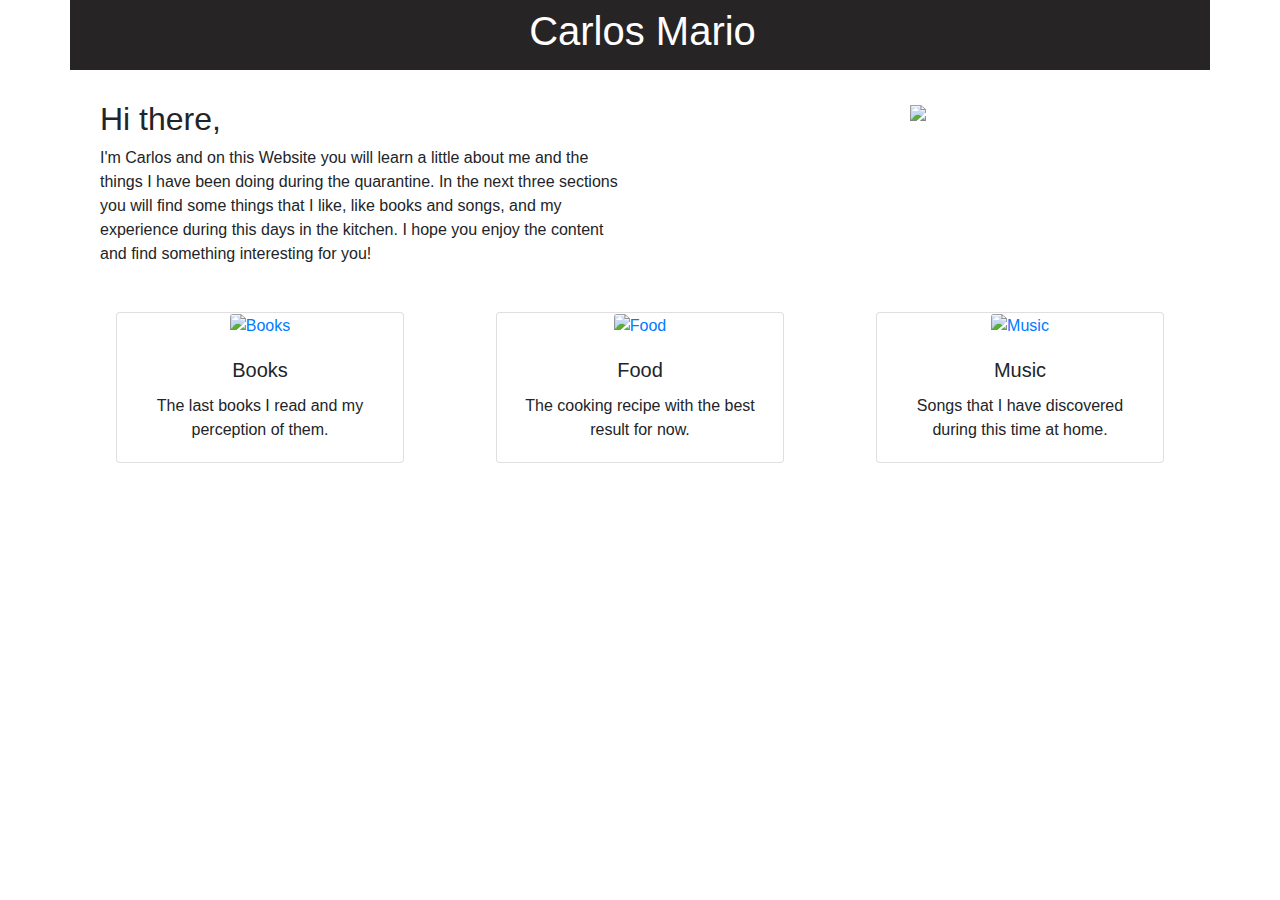
==== index.html @ 3c724421 "First commit" ====
<!DOCTYPE html>
<html>
    <head>
        <title>About Me</title>
        <meta charset="utf-8">
        <meta name="viewport" content="width=device-width, initial-scale=1, shrink-to-fit=no">
        <link rel="stylesheet" href="https://stackpath.bootstrapcdn.com/bootstrap/4.4.1/css/bootstrap.min.css" integrity="sha384-Vkoo8x4CGsO3+Hhxv8T/Q5PaXtkKtu6ug5TOeNV6gBiFeWPGFN9MuhOf23Q9Ifjh" crossorigin="anonymous">
        <link rel="stylesheet" href="style.css">
    </head>
    <body>
      <div class="container" id="header">
          <h1 id="name"></h1>
      </div>

      <div class="container" id="first">
          <div class="row">
              <div class="col-lg-6 col-sm-12">
                <h2>Hi there,</h2>
                <p id="maintext">
                  I'm Carlos and on this Website you will learn
                  a little about me and the things I have been doing
                  during the quarantine. In the next three sections you will find
                  some things that I like, like books and songs, and my
                  experience during this days in the kitchen. I hope you enjoy
                  the content and find something interesting for you!
                </p>
              </div>
              <div class="col-lg-6 col-sm-12" align="center">
                <img width="180" src="https://lh3.googleusercontent.com/[base64]s427-no" >
              </div>
          </div>
      </div>

      <div class="container">
          <div class="row">
              <div class="col-lg-4 col-sm-12" align="center">
                <div class="card" style="width: 18rem;">
                  <a href="music.html">
                    <img src="https://cdn.pixabay.com/photo/2014/09/05/18/32/old-books-436498_960_720.jpg" class="card-img-top" alt="Books">
                  </a>
                  <div class="card-body">
                    <h5 class="card-title">Books</h5>
                    <p class="card-text">The last books I read and my perception of them.</p>
                  </div>
                </div>
              </div>

              <div class="col-lg-4 col-sm-12" align="center">
                <div class="card" style="width: 18rem;">
                  <a href="music.html">
                    <img src="https://cdn.pixabay.com/photo/2016/12/26/17/28/food-1932466_960_720.jpg" class="card-img-top" alt="Food">
                  </a>
                  <div class="card-body">
                    <h5 class="card-title">Food</h5>
                    <p class="card-text">The cooking recipe with the best result for now.</p>
                  </div>
                </div>
              </div>

              <div class="col-lg-4 col-sm-12" align="center">
                <div class="card" style="width: 18rem;">
                  <a href="music.html">
                    <img src="https://cdn.pixabay.com/photo/2015/01/20/12/51/mobile-605422_960_720.jpg" class="card-img-top" alt="Music">
                  </a>
                  <div class="card-body">
                    <h5 class="card-title">Music</h5>
                    <p class="card-text">Songs that I have discovered during this time at home.</p>
                  </div>
                </div>
              </div>
          </div>
      </div>
    </body>
</html>
---- style.css ----
#header {
  background-color: #262424;
  text-align: center;
  padding: 7px;
  padding-left: 12px;
  color: white;
  font-weight: bold;
}
#first {
  padding: 30px;
}
#menu {
  background-color: #4a4545;
  padding: 7px;
  padding-left: 12px;
  color: white;
  font-weight: bold;
}
@media (min-width: 500px) {
  #name::before {content: "Carlos Mario";}
  #menu {
    text-align: right;
    font-size: 25px;
  }
  #foto {
    margin-top: 290px;
    margin-bottom: 20px;
  }
}
@media (max-width: 499px) {
  #name::before {content: "CM";}
  #maintext {text-align: justify;}
  #menu {
    font-size: 20px;
  }
  #foto {
    margin-top: 30px;
    margin-bottom: 30px;
  }
}
table {
  margin: 20px;
}
th, td { padding: 10px;}

a:link {text-decoration: none }
a:visited {color: white; text-decoration: none }
a:hover { color: white; text-decoration: none }
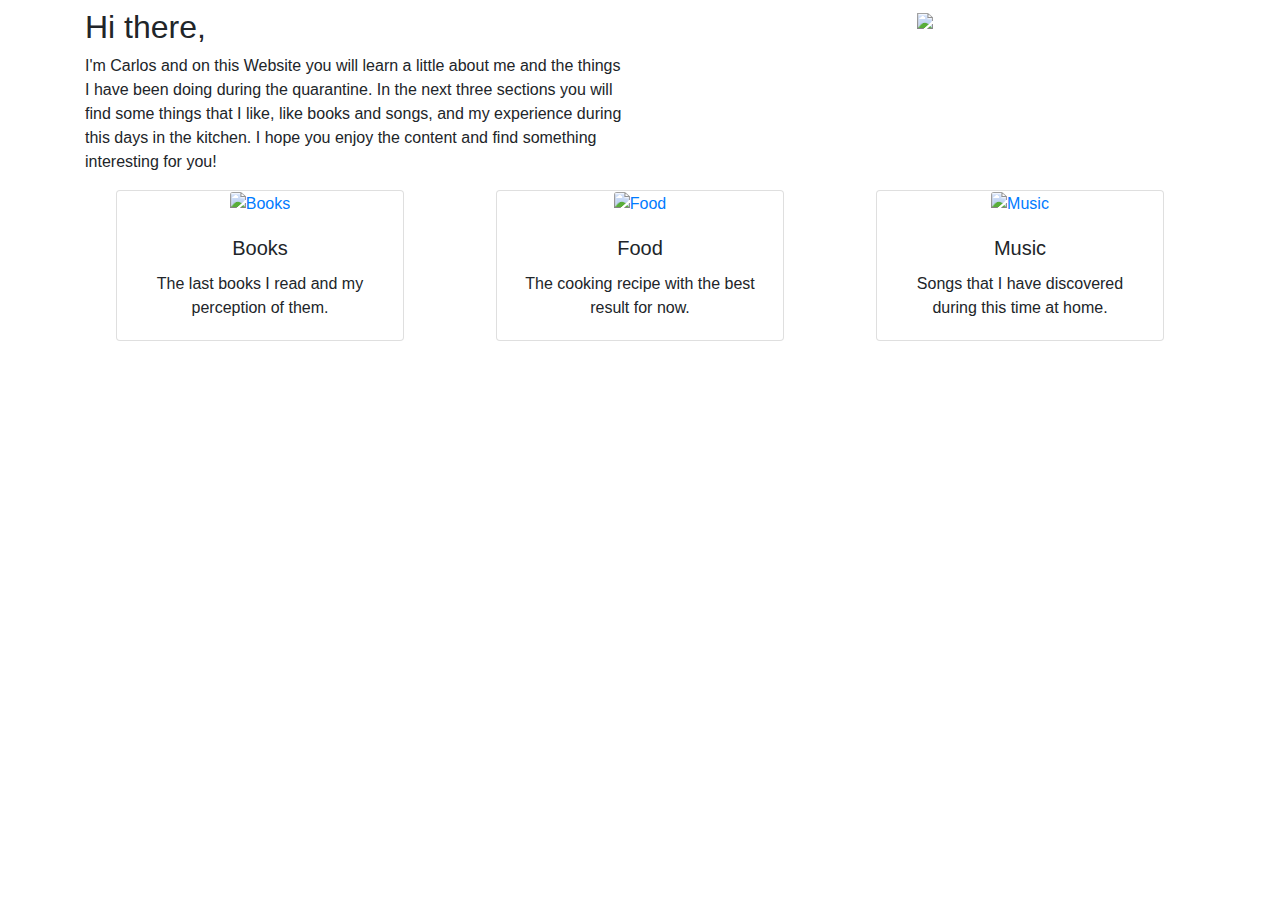
==== commit fced0135: "Update index.html" ====
--- a/index.html
+++ b/index.html
@@ -5,7 +5,7 @@
         <meta charset="utf-8">
         <meta name="viewport" content="width=device-width, initial-scale=1, shrink-to-fit=no">
         <link rel="stylesheet" href="https://stackpath.bootstrapcdn.com/bootstrap/4.4.1/css/bootstrap.min.css" integrity="sha384-Vkoo8x4CGsO3+Hhxv8T/Q5PaXtkKtu6ug5TOeNV6gBiFeWPGFN9MuhOf23Q9Ifjh" crossorigin="anonymous">
-        <link rel="stylesheet" href="style.css">
+        <link rel="stylesheet" href="https://github.com/CMarioPereira/Project0/blob/master/style.css">
     </head>
     <body>
       <div class="container" id="header">
@@ -35,7 +35,7 @@
           <div class="row">
               <div class="col-lg-4 col-sm-12" align="center">
                 <div class="card" style="width: 18rem;">
-                  <a href="music.html">
+                  <a href="https://github.com/CMarioPereira/Project0/blob/master/music.html">
                     <img src="https://cdn.pixabay.com/photo/2014/09/05/18/32/old-books-436498_960_720.jpg" class="card-img-top" alt="Books">
                   </a>
                   <div class="card-body">
@@ -47,7 +47,7 @@
 
               <div class="col-lg-4 col-sm-12" align="center">
                 <div class="card" style="width: 18rem;">
-                  <a href="music.html">
+                  <a href="https://github.com/CMarioPereira/Project0/blob/master/music.html">
                     <img src="https://cdn.pixabay.com/photo/2016/12/26/17/28/food-1932466_960_720.jpg" class="card-img-top" alt="Food">
                   </a>
                   <div class="card-body">
@@ -59,7 +59,7 @@
 
               <div class="col-lg-4 col-sm-12" align="center">
                 <div class="card" style="width: 18rem;">
-                  <a href="music.html">
+                  <a href="https://github.com/CMarioPereira/Project0/blob/master/music.html">
                     <img src="https://cdn.pixabay.com/photo/2015/01/20/12/51/mobile-605422_960_720.jpg" class="card-img-top" alt="Music">
                   </a>
                   <div class="card-body">
